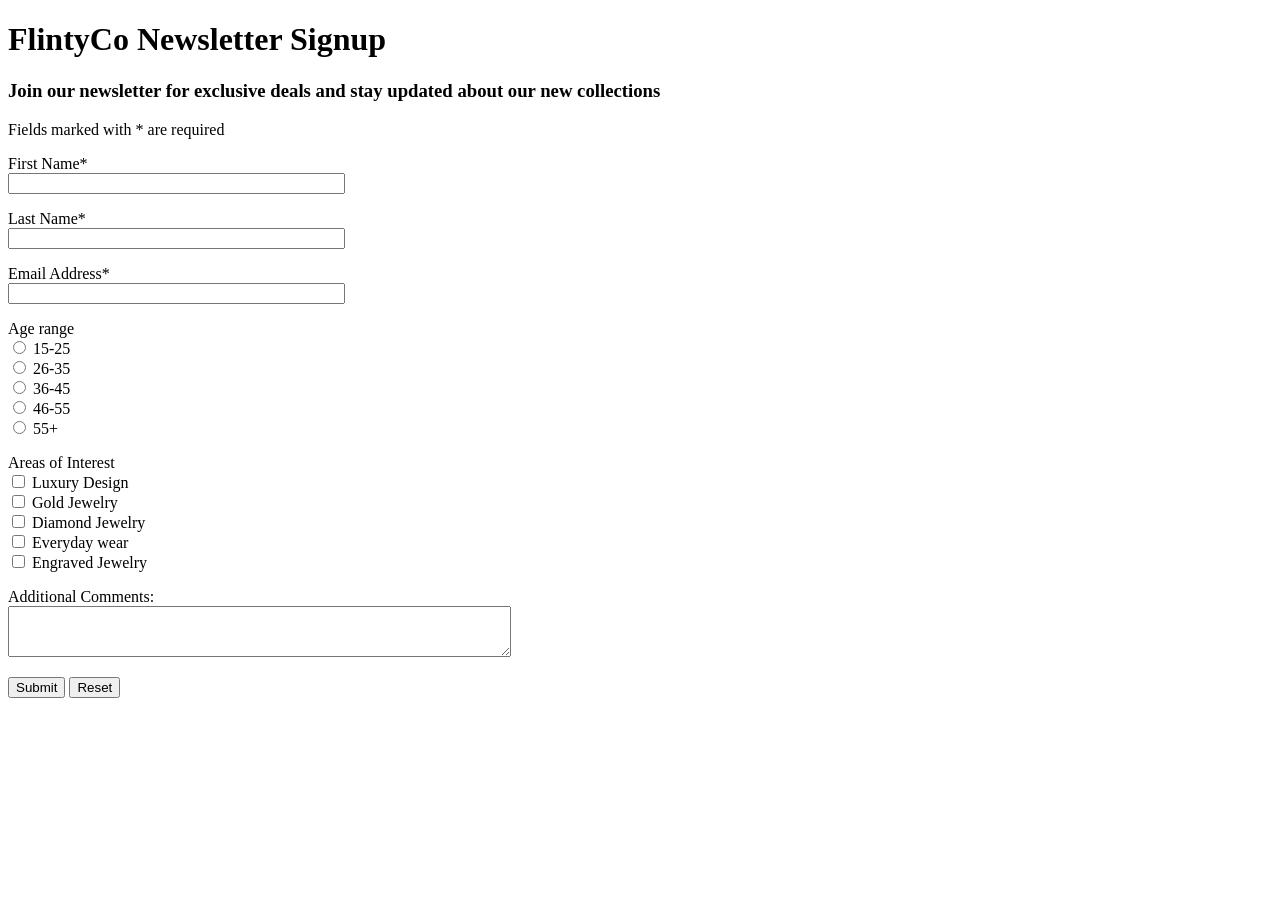
==== newsletter.html @ f2860610 "Add files via upload" ====
<!DOCTYPE html>
<html lang="en">
<head>
    <meta charset="UTF-8">
    <title>FlintyCo - Newsletter Signup</title>
    <link rel="icon" href="Images/logo.png">
    <link rel="stylesheet" href="CSS/portfolio.css">
</head>
<body onload="alert('Welcome to the FlintyCo Ltd. - Newsletter Signup')">
    <header class="form_header">
        <h1>FlintyCo Newsletter Signup</h1>
    </header>
    <main class="form_wrapper">   
        <h3 class="form_welcome">Join our newsletter for exclusive deals and stay updated about our new collections</h3> 
        <p class="required_text">Fields marked with * are required</p>
        <form action="https://httpbin.org/post" method="post" onsubmit="return validateForm()">  <!--When user clicks submit, posts the form output in httpbin.org-->
            <p>
                <label for="firstName">First Name*</label><br>
                <input type="text" id="firstName" name="firstName" maxlength="60" size="40"><!--Input for first name-->
            </p>
            <p>
                <label for="lastName">Last Name*</label><br>
                <input type="text" id="lastName" name="lastName" maxlength="60" size="40"><!--Input for last name-->
            </p>
            <p>
                <label for="email">Email Address*</label><br>
                <input type="email" id="email" name="email" maxlength="60" size="40"><!--Input for email-->
            </p>
            <!--Radio selection input-->
            <p>
                <label class="age" for="Age">Age range</label><br>
                <input type="radio" name="age" value="15-25"> 15-25<br>
                <input type="radio" name="age" value="26-35"> 26-35<br>
                <input type="radio" name="age" value="36-45"> 36-45<br>
                <input type="radio" name="age" value="46-55"> 46-55<br>
                <input type="radio" name="age" value="55+"> 55+
            </p>
            <!--checkbox selection input-->
            <p>
                <label class="interest" for="Interests">Areas of Interest</label><br>
                <input type="checkbox" name="service" value="Luxury"> Luxury Design<br>
                <input type="checkbox" name="service" value="Gold"> Gold Jewelry<br>
                <input type="checkbox" name="service" value="Diamond"> Diamond Jewelry<br>
                <input type="checkbox" name="service" value="Everyday"> Everyday wear<br>
                <input type="checkbox" name="service" value="Engraved"> Engraved Jewelry<br>
            </p>
            <!--Input for comments-->
            <p>
                <label for="comments">Additional Comments:</label><br>
                <textarea id="comments" name="comments" cols="60" rows="3"></textarea>
            </p>
            <!--buttons-->
            <p>
                <button type="submit">Submit</button><!--Submits the form-->
                <button type="reset">Reset</button><!--Resets all the fields, makes them empty-->
            </p>
        </form>
    </main>
    <script>
        function validateForm() {
            first = document.getElementById('firstName').value.trim();
            last = document.getElementById('lastName').value.trim();
            email = document.getElementById('email').value.trim();
            if (first === "" || last === "") {
                alert("Error: First Name and Last Name must not be left blank.");
                return false; /*Blocks form submission if names are empty*/
            }
            if (email === "") {
                alert("Error: You must enter a valid email address to join our newsletter.");
                return false; /*Blocks form submission if there is no email*/
            }
            if (/\d/.test(first) || /\d/.test(last)) {
                alert("Error: Names cannot contain numbers.");
                return false; /*Blocks form submission if a number is typed*/
            }
            return true; 
            }
    </script>
</body>
</html>
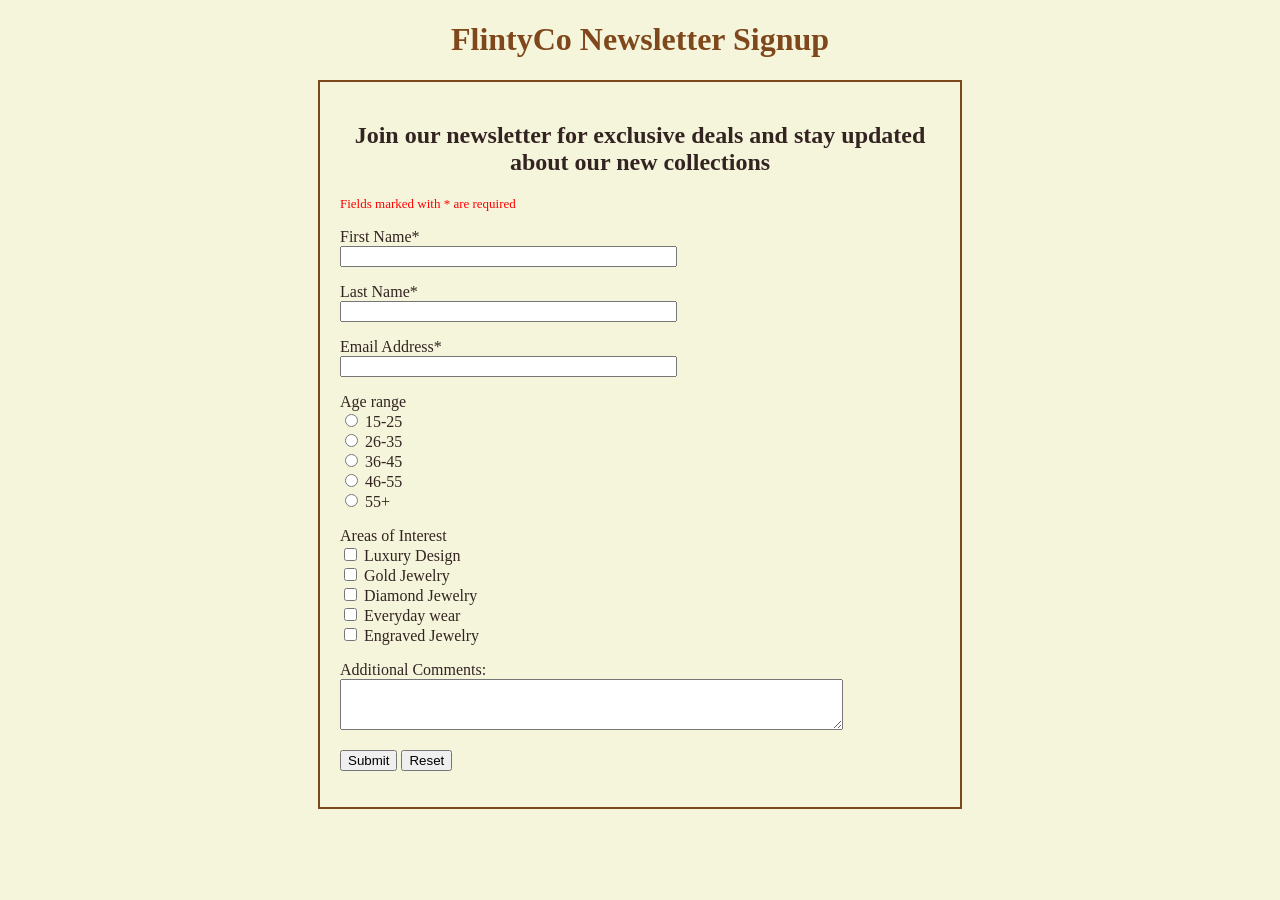
==== commit 900f1a19: "Add files via upload" ====
--- a/newsletter.html
+++ b/newsletter.html
@@ -11,7 +11,7 @@
         <h1>FlintyCo Newsletter Signup</h1>
     </header>
     <main class="form_wrapper">   
-        <h3 class="form_welcome">Join our newsletter for exclusive deals and stay updated about our new collections</h3> 
+        <h2 class="form_welcome">Join our newsletter for exclusive deals and stay updated about our new collections</h2> 
         <p class="required_text">Fields marked with * are required</p>
         <form action="https://httpbin.org/post" method="post" onsubmit="return validateForm()">  <!--When user clicks submit, posts the form output in httpbin.org-->
             <p>
@@ -28,7 +28,7 @@
             </p>
             <!--Radio selection input-->
             <p>
-                <label class="age" for="Age">Age range</label><br>
+                <label>Age range</label><br>
                 <input type="radio" name="age" value="15-25"> 15-25<br>
                 <input type="radio" name="age" value="26-35"> 26-35<br>
                 <input type="radio" name="age" value="36-45"> 36-45<br>
@@ -37,7 +37,7 @@
             </p>
             <!--checkbox selection input-->
             <p>
-                <label class="interest" for="Interests">Areas of Interest</label><br>
+                <label>Areas of Interest</label><br>
                 <input type="checkbox" name="service" value="Luxury"> Luxury Design<br>
                 <input type="checkbox" name="service" value="Gold"> Gold Jewelry<br>
                 <input type="checkbox" name="service" value="Diamond"> Diamond Jewelry<br>
--- a/CSS/portfolio.css
+++ b/CSS/portfolio.css
@@ -0,0 +1,351 @@
+/*this is the external css file for portfolio website*/
+
+/*Page layout CSS*/
+body{
+    background-color:beige;/*makes the whole background change color*/
+    color:#332421;/*makes all the text change color*/
+    font-family:Cambria, Cochin, Georgia, Times, 'Times New Roman', serif/*font with at least 4 typefaces*/
+}
+h1,h3{
+    color:#7E481C;/*changes every h1,h3 color*/
+}
+h1{
+    font-weight: bold;
+    text-align: center;
+}
+
+
+/*Navigation bar CSS*/
+
+.navbar{ /*to ensure every page has same identical navigation bar in fixed position even when user scrolls down*/
+    background-color: beige;
+    position:fixed;
+    top: 0;
+    text-align: right;
+    width: 100%;
+}
+
+.navlist {
+    list-style-type: none;
+    margin: 0;
+    padding: 0;
+    overflow: hidden;
+    background-color:beige;
+}
+.navlist li {
+  float: right;
+}
+
+.navlist li a {
+  display: block;
+  color:#7E481C;
+  font-weight: bold;
+  text-align: center;
+  padding: 10px;
+  text-decoration: none;
+}
+nav{
+    text-align: right;/*nav links appear on the right side*/
+    font-weight: bold;
+    padding: 15px;
+    word-spacing: 20px;
+}
+nav a{
+    text-decoration: none;/*removes text decoration*/
+    color:#7E481C;
+    font-size: large;
+}
+
+/*Homepage CSS*/
+
+.picturebox div{
+    text-align: right;
+}
+
+.picturebox{ /*homapage picture and text container styling*/
+    background-color: #7E481C;
+    color: beige;
+    padding: 40px;    
+}
+.home_p{
+        text-align: center;
+        font-size: large;
+        padding: 30px;
+}
+.table{
+    display:table;/*displays div as table*/
+    padding:20px;
+}
+.caption{
+    display:table-caption;/*displays div as caption*/
+    font-size: xx-large;
+    text-align: center;
+    padding: 20px;
+}
+.row{display:table-row}/*displays div as rows of the table*/
+.row > *{
+    display:table-cell;/*displays content as table cells under row*/
+    text-align: center;
+}
+.listcap{ /*list caption text of index.html*/
+    text-align: center;
+    font-weight: normal;
+    color:beige
+}
+.captionbox{
+    background-color: #7E481C;
+}
+ol{
+    text-align: left;
+    font-weight: normal;   
+}
+
+.row ul{
+    text-align: left;
+    font-weight: bold;
+    font-size: x-large;
+    width: 41%;
+    padding: 25px;
+}
+div>span{
+    padding:10px
+}
+span>button{
+    font-size: large;
+    color:#7E481C;
+    font-weight: bold;
+    padding: 10px;
+}
+
+/*Web skills CSS*/
+
+.skill_p{
+    text-align: center;
+    padding: 20px;
+}
+.skill_l{
+    padding: 20px;
+}
+
+/*About page CSS*/
+
+.about_p{
+    text-align: center;/*paragraph center alignment*/
+    padding: 30px;
+    margin: 20px;
+}
+.about_li{
+    font-size: larger;
+    width: 50%;
+} 
+
+/*Resume page CSS*/
+
+.resumetable {
+    width: 100%; /* table fills the width of the page */
+    border-collapse: collapse; 
+    margin: 20px 0;
+}
+
+.resumetable th, .resumetable td {
+    border: 1px solid #7E481C; /* creates borders */
+    padding: 12px;  /* Space inside cells */
+    text-align: left;
+}
+
+.resumetable th {
+    background-color: #7E481C; 
+    color: beige;              
+}
+ul{
+    list-style: square;/*turns bullet points into square*/
+}
+ol{
+    list-style: upper-roman;/*turns decimals into roman numerals*/
+}
+.resume_qualifications{
+    line-height: 0.6;
+}
+/*footer CSS*/
+
+footer{
+    background-color: #7E481C;
+    color: beige;
+    padding: 20px;
+}
+footer a{
+    text-decoration:underline;
+    color: beige;
+}
+
+/*print CSS*/
+
+@media print {
+    /*remove the navigation bar*/
+    nav {
+        display: none !important; /*ensures the screen styles are overridden */
+    }
+
+    /*remove background colors and set text to black for ink efficiency*/
+    body {
+        background-color: white !important; /* makes background white */
+        color: black !important;             /* Sets text to black*/
+    }
+
+    /*Increase font size*/
+    p, li, td, th {
+        font-size: 14pt !important; /* Points (pt) are the standard unit for physical printing */
+    }
+
+    /*clear specific colors to black*/
+    h1, h2, h3, a, p{
+        color: black !important;
+    }
+
+    /*hide buttons */
+    button {
+        display: none;
+    }
+}
+
+/*Newsletter Form CSS*/
+
+.form_header {
+    text-align:center;
+}
+.form_welcome{
+    text-align:center;
+}
+.form_wrapper {
+    max-width: 600px;
+    margin: 20px auto;
+    padding: 20px;
+    background-color: beige;
+    border: 2px solid #7E481C;
+}
+
+.required_text {
+    color: red;
+    font-size: small;
+}
+.age, .interest{
+    font-weight: bold;
+}
+
+/*Design Skills CSS */
+
+.design_portfolio {
+    max-width: 1000px;
+    margin: 40px auto;
+    padding: 20px;
+    text-align: center;
+}
+
+.design_portfolio h2 {
+    color: #7E481C;
+    margin-bottom: 25px;
+}
+
+.design_table {
+    width: 100%;
+    border-collapse: collapse; /* Clears default browser table margins */
+    border: none;
+}
+
+.gallery_column {
+    width: 50%; /* Cuts screen area cleanly in half */
+    padding: 15px;
+    vertical-align: top; /* Keeps texts perfectly level across columns */
+    text-align: left;
+}
+
+.portfolio_image {
+    width: 100%;
+    max-width: 420px; /* Safeguards image boundaries on large displays */
+    height: auto;
+    border: 1px solid #7E481C;
+    display: block;
+    margin-bottom: 15px;
+}
+
+.gallery_column h4 {
+    margin: 5px 0;
+    color: #7E481C;
+    font-size: 1.1em;
+}
+
+.gallery_column p {
+    font-size: 0.95em;
+    line-height: 1.5;
+    color: #332421;
+}
+
+/*Javascript page CSS */
+
+.portal_btn{
+    background-color: #7E481C; /*Changes the box color*/
+    color: beige;            
+    padding: 16px 36px;        /*Makes the button bigger*/
+    font-size:large;         
+    font-weight: bold;        
+    border: none;              /*Removes the default browser border*/
+}
+
+/*Communication skills CSS */
+
+.comm_skills{
+    text-align: center;
+}
+.comm_list{
+    padding:30px;
+    padding-left: 200px;
+    padding-right: 200px;
+}
+
+/*Marketing skills CSS */
+
+.marketing_skill{
+    max-width: 800px; 
+    margin: 20px auto; 
+    padding: 20px; 
+}
+.marketing{
+    max-width: 800px;
+    margin: 40px auto;
+    padding: 0 20px;
+}
+
+.marketing h2 {
+    color: #7E481C; 
+    font-size: larger;
+    margin-bottom: 15px;
+    text-align: center;
+}
+
+.marketing_intro {
+    font-size: medium;
+    line-height: 1.6;
+    color: #332421; 
+}
+
+.marketing h3 {
+    font-size: large;
+    margin-bottom: 25px;
+    margin-top: 50px;
+    text-align: center;
+}
+
+.competency_item h4 {
+    color: #7E481C;
+    font-size: medium;
+    font-style: italic;
+}
+
+.competency_item p {
+    line-height: 1.5;
+    margin-left: 20px;
+}
+.javascript_form{
+    text-align: center;
+    line-height: 2;
+}
